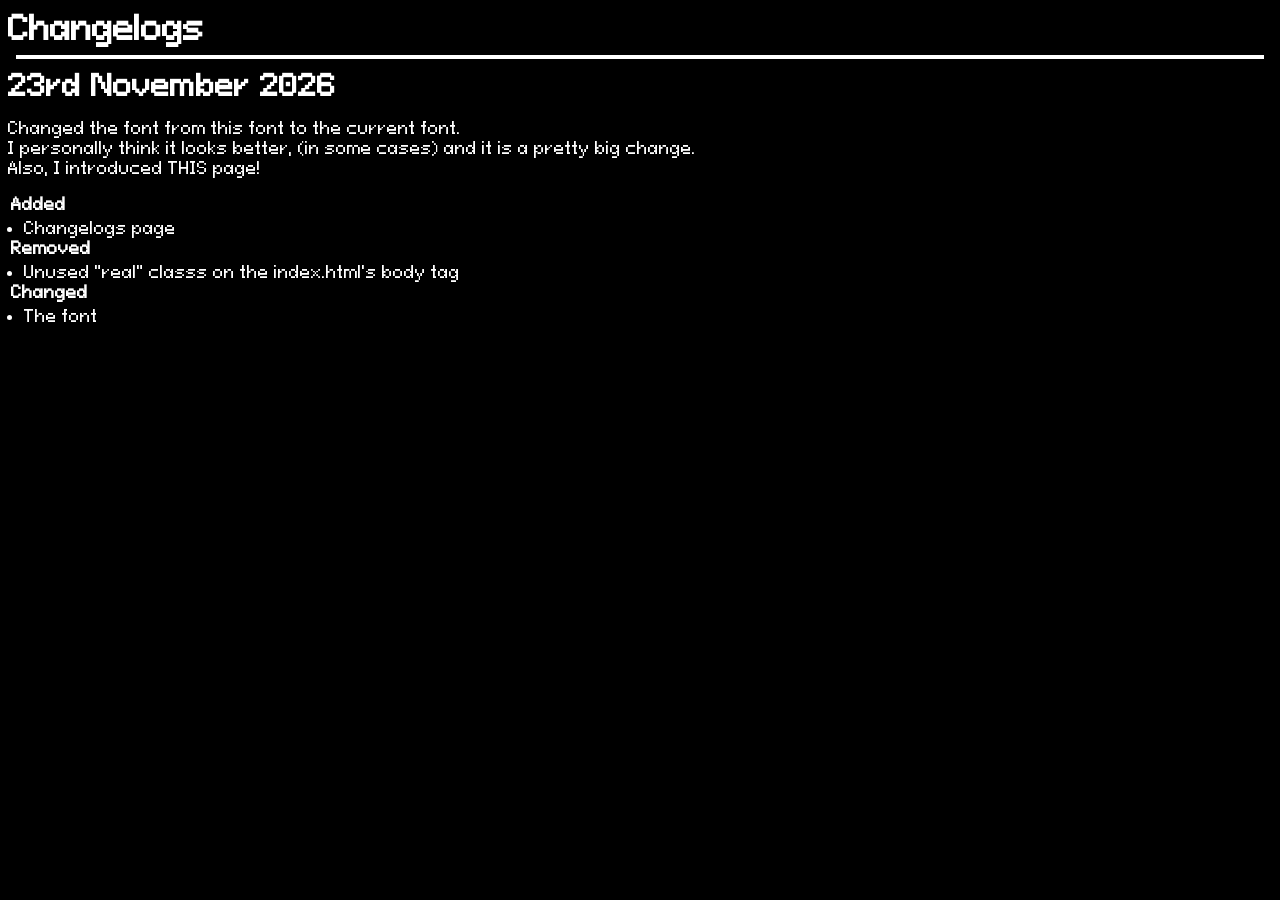
==== changelogs.html @ 2e5dfea5 "now the commit messages will be in the changelogs" ====
<!DOCTYPE html>
<html lang="en">
    <head>
        <title>experimental</title>
        <link rel="stylesheet" href="style.css">
        <script src="script.js" defer></script>
    </head>
    <body>
        <h1>Changelogs</h1>
        <hr>
        <h2>23rd November 2026</h2>
        <p>
            Changed the font from <span class="pixelifysans">this font</span> to the current font.<br>
            I personally think it looks better, (in some cases) and it is a pretty big change.<br>
            Also, I introduced THIS page!<br>
            <ul>
                <h6>Added</h6>
                <li>Changelogs page</li>
                <h6>Removed</h6>
                <li>Unused "real" classs on the index.html's body tag</li>
                <h6>Changed</h6>
                <li>The font</li>
            </ul>
        </p>
    </body>
</html>
---- style.css ----
@import url('https://fonts.googleapis.com/css2?family=Pixelify+Sans:wght@400..700&display=swap');
@font-face {
    font-family: "Pixeloid Sans";
    src: url(./pixeloidsans/PixeloidSans-nR3g1.ttf);
}

:root {
    --container: url(./assets/slices/container.png) 3 3 3 3 fill / 9px 9px 9px 9px;
    --container-pad: 9px 9px 9px 9px;
    --transition: 0.15s cubic-bezier(0.34, 1.56, 0.64, 1);
    --bg: #000000;
    --text: #ffffff;
    --img-color: brightness(100%);

    --topbar-height: 3rem;
    --artwork-width: clamp(150px, 250px, 33%);

    --page-margin: 0.5rem;
}

body.terminalgreen {
    --container: url(./assets/slices/greencontainer.png) 3 3 3 3 fill / 9px 9px 9px 9px;
    --transition: 0.125s cubic-bezier(0.34, 1.56, 0.64, 1);
    --bg: #011100;
    --text: #5af351;
    --img-color: invert(67%) sepia(90%) saturate(397%) hue-rotate(63deg) brightness(107%) contrast(90%);
}

body.blue {
    --container: url(./assets/slices/bluecontainer.png) 3 3 3 3 fill / 9px 9px 9px 9px;
    --transition: 0.125s cubic-bezier(0.34, 1.56, 0.64, 1);
    --bg: #000011;
    --text: #94cbf1;
    --img-color: invert(77%) sepia(84%) saturate(1476%) hue-rotate(179deg) brightness(108%) contrast(89%);
}

body.halloween {
    --container: url(./assets/slices/hallocontainer.png) 3 3 3 3 fill / 9px 9px 9px 9px;
    --transition: 0.125s cubic-bezier(0.34, 1.56, 0.64, 1);
    --bg: #1d0b00;
    --text: #ffb24e;
    --img-color: invert(66%) sepia(86%) saturate(435%) hue-rotate(332deg) brightness(108%) contrast(101%);
}

body.christmas {
    --container: url(./assets/slices/jollycontainer.png) 3 3 3 3 fill / 9px 9px 9px 9px;
    --transition: 0.125s cubic-bezier(0.34, 1.56, 0.64, 1);
    --bg: #f5fced;
    --text: #202220;
    --img-color: brightness(9%);
}

body {
    background: var(--bg);
    padding: var(--page-margin);
    margin: 0;
}

* {
    box-sizing: border-box;
    font-family: 'Pixeloid Sans';
    color: var(--text);
    -webkit-font-smoothing: none;
    -moz-osx-font-smoothing: grayscale;
    font-smooth: never;
}

.topbar,
.iframe-container,
button,
.button,
.artwork-container,
.archived-artwork-container,
select {
    border-image: var(--container);
    background: transparent;
    padding: var(--container-pad);
    image-rendering: crisp-edges;
    font-size: 1rem;
}


.topbar {
    position: absolute;
    top: var(--page-margin);
    left: var(--page-margin);
    width: calc(100% - var(--page-margin) * 2);
    height: var(--topbar-height);
    display: flex;
    flex-direction: row;
    align-items: flex-start;
    container-type: size;
    gap: 0rem;
}

.topbar-entry {
    width: fit-content;
    height: 100%;
    font-size: 1rem;
    display: flex;
    align-items: center;
    align-content: center;
    justify-content: center;
    justify-items: center;
    user-select: none;
    transition: var(--transition);
    text-decoration: none;
    cursor: pointer;
    padding: 0 0.4rem;
}

.topbar-entry:hover {
    transform: scale(1.08);
    image-rendering: crisp-edges;
}

.topbar-entry:active {
    transform: scale(0.94);
    color: #ffff00;
    image-rendering: crisp-edges;
}

.topbar-entry:nth-child(2) {
    padding-left: 0.8rem;
}

.topbar-cog {
    position: absolute;
    top: 0;
    right: 0;
    height: 100%;
    aspect-ratio: 1 / 1;
    display: flex;
    align-items: center;
    align-content: center;
    justify-content: center;
    justify-items: center;
    transition: var(--transition);
    cursor: pointer;
}

.topbar-cog:hover {
    transform: scale(1.1);
    filter: brightness(150%);
    image-rendering: crisp-edges;
}

.topbar-cog:active {
    transform: scale(0.9);
    filter: brightness(50%);
    image-rendering: crisp-edges;
}

.topbar-readaloud {
    position: absolute;
    top: 0;
    right: calc(100cqh + 0.5rem);
    height: 100%;
    aspect-ratio: 1 / 1;
    display: flex;
    align-items: center;
    align-content: center;
    justify-content: center;
    justify-items: center;
    transition: var(--transition);
    cursor: pointer;
}

.topbar-readaloud:hover {
    transform: scale(1.1);
    filter: brightness(150%);
    image-rendering: crisp-edges;
}

.topbar-readaloud.activated {
    transform: scale(0.9);
    filter: brightness(50%);
    image-rendering: crisp-edges;
}

.cog {
    width: calc(100% - 1rem);
    height: calc(100% - 1rem);
    image-rendering: pixelated;
    object-fit: contain;
    filter: var(--img-color);
}

.iframe-container {
    position: absolute;
    background: var(--bg);
    top: calc(var(--page-margin) * 2 + var(--topbar-height));
    height: calc(100% - var(--page-margin) * 3 - var(--topbar-height));
    width: calc(100% - var(--page-margin) * 3 - var(--artwork-width));
    left: var(--page-margin);
}

.iframe-container>iframe {
    width: 100%;
    height: 100%;
    border: none;
    background: var(--bg);
    opacity: 1;
    transition: opacity 0.2s linear;
}

.iframe-container>iframe.fade-out {
    opacity: 0;
}

h1,
h2,
h3,
h4,
h5,
h6 {
    padding: 0;
    margin: 0;
    margin-bottom: calc(var(--page-margin) / 2);
}

h1 {
    font-size: 2rem;
}

h2 {
    font-size: 1.8rem;
}

h3 {
    font-size: 1.6rem;
}

h4 {
    font-size: 1.4rem;
}

h5 {
    font-size: 1.2rem;
}

h6 {
    font-size: 1rem;
}

button,
.button {
    transition: var(--transition);
    cursor: pointer;
    user-select: none;
    margin-right: 0.5rem;
    margin-bottom: 0.5rem;
    font-size: 1rem;
}

button:hover,
.button:hover {
    filter: brightness(150%);
    transform: scale(1.05);
    image-rendering: crisp-edges;
}

button:active,
.button:active {
    filter: brightness(65%);
    transform: scale(0.975);
    image-rendering: crisp-edges;
}

.artwork-container {
    position: absolute;
    right: var(--page-margin);
    top: calc(var(--page-margin) * 2 + var(--topbar-height));
    width: var(--artwork-width);
    height: calc(100% - var(--page-margin) * 3 - var(--topbar-height));
}

.artwork-section {
    width: 100%;
    height: calc(100% - 2rem);
    display: flex;
    justify-content: center;
    align-items: center;
}

.artwork {
    width: 100%;
    height: 100%;
    object-fit: contain;
    image-rendering: pixelated;
    transition: var(--transition);
}

.artwork-text {
    position: absolute;
    bottom: var(--container-pad);
    left: 50%;
    transform: translateX(-50%);
    width: 90%;
    margin: 0;
    padding: 0;
    text-align: center;
}

img[src="./assets/placeholder.png"] {
    object-fit: fill;
}

hr {
    height: 4px;
    width: calc(100% - 1rem);
    margin: 0.5rem;
    background: var(--text);
    border: none;
    position: relative;
}

.archived-artwork-container {
    max-width: calc(25% - 2rem);
    height: 20rem;
    aspect-ratio: 1 / 1;
}

.archived-artwork-container>.artwork-section>.artwork:hover {
    transform: scale(1.25);
}

.logo {
    height: 100%;
    width: auto;
    image-rendering: pixelated;
    filter: var(--img-color);
}

.highlighted {
    background: var(--text);
    color: var(--bg);
    animation: highlight-pulse 0.2s ease-in-out infinite alternate;
}

body.read-aloud-active,
body.read-aloud-active * {
    cursor: default !important;
}

body.read-aloud-active a,
body.read-aloud-active button {
    pointer-events: auto;
}

ul {
    padding: 0;
}

ul > h6 {
    margin-left: 0.2rem;
}

ul > li {
    margin-left: 1rem;
}

@keyframes highlight-pulse {
    0% {
        box-shadow: 0 0 0 var(--text);
    }

    100% {
        box-shadow: 0 0 20px var(--text);
    }
}
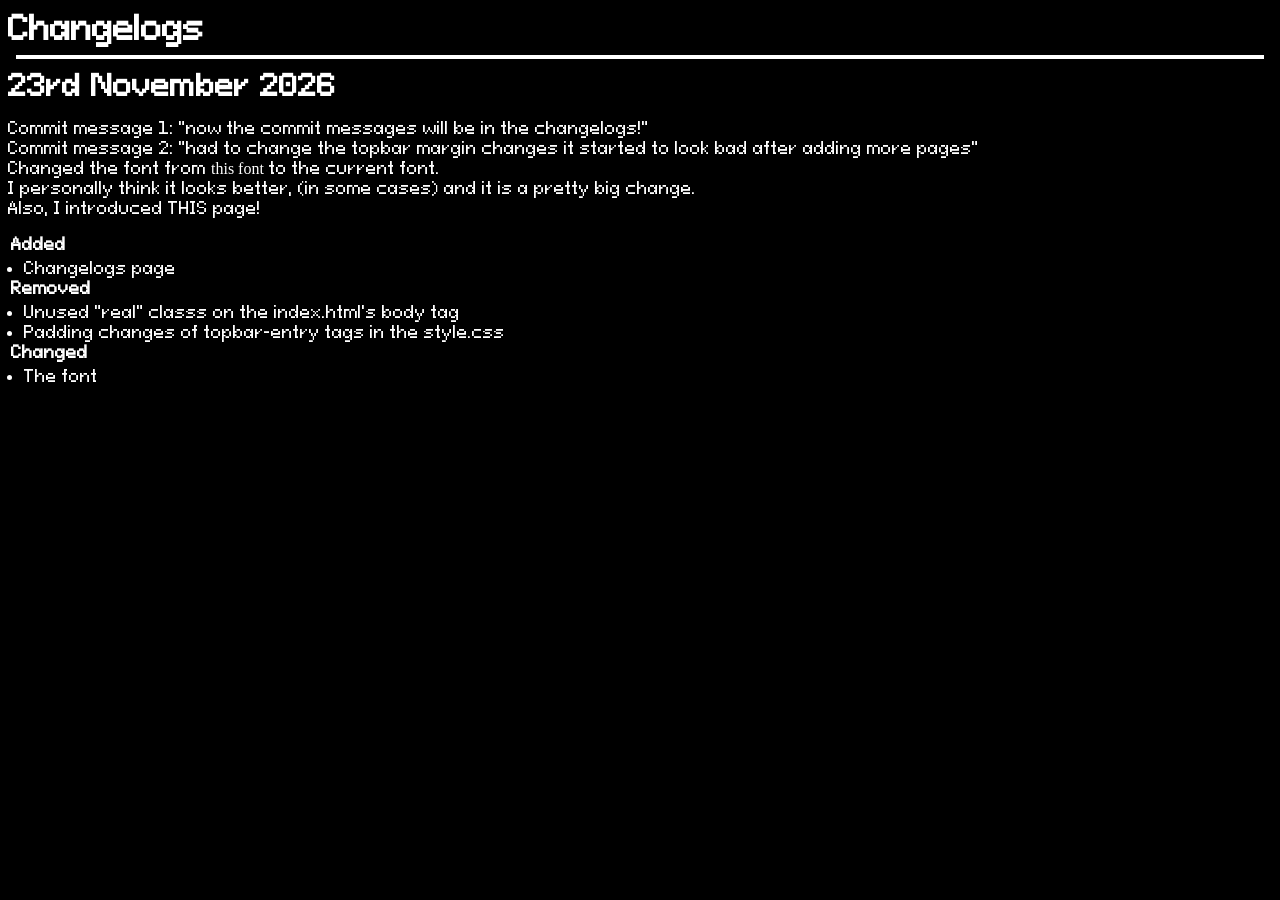
==== commit 6b5992f4: "had to change the topbar margin changes it started to look bad after adding more pages" ====
--- a/changelogs.html
+++ b/changelogs.html
@@ -10,6 +10,8 @@
         <hr>
         <h2>23rd November 2026</h2>
         <p>
+            Commit message 1: "now the commit messages will be in the changelogs!"<br>
+            Commit message 2: "had to change the topbar margin changes it started to look bad after adding more pages"<br>
             Changed the font from <span class="pixelifysans">this font</span> to the current font.<br>
             I personally think it looks better, (in some cases) and it is a pretty big change.<br>
             Also, I introduced THIS page!<br>
@@ -18,6 +20,7 @@
                 <li>Changelogs page</li>
                 <h6>Removed</h6>
                 <li>Unused "real" classs on the index.html's body tag</li>
+                <li>Padding changes of topbar-entry tags in the style.css</li>
                 <h6>Changed</h6>
                 <li>The font</li>
             </ul>
--- a/style.css
+++ b/style.css
@@ -79,6 +79,9 @@
     font-size: 1rem;
 }
 
+.pixelifysans {
+    font-family: "Pixelify Sans";
+}
 
 .topbar {
     position: absolute;
